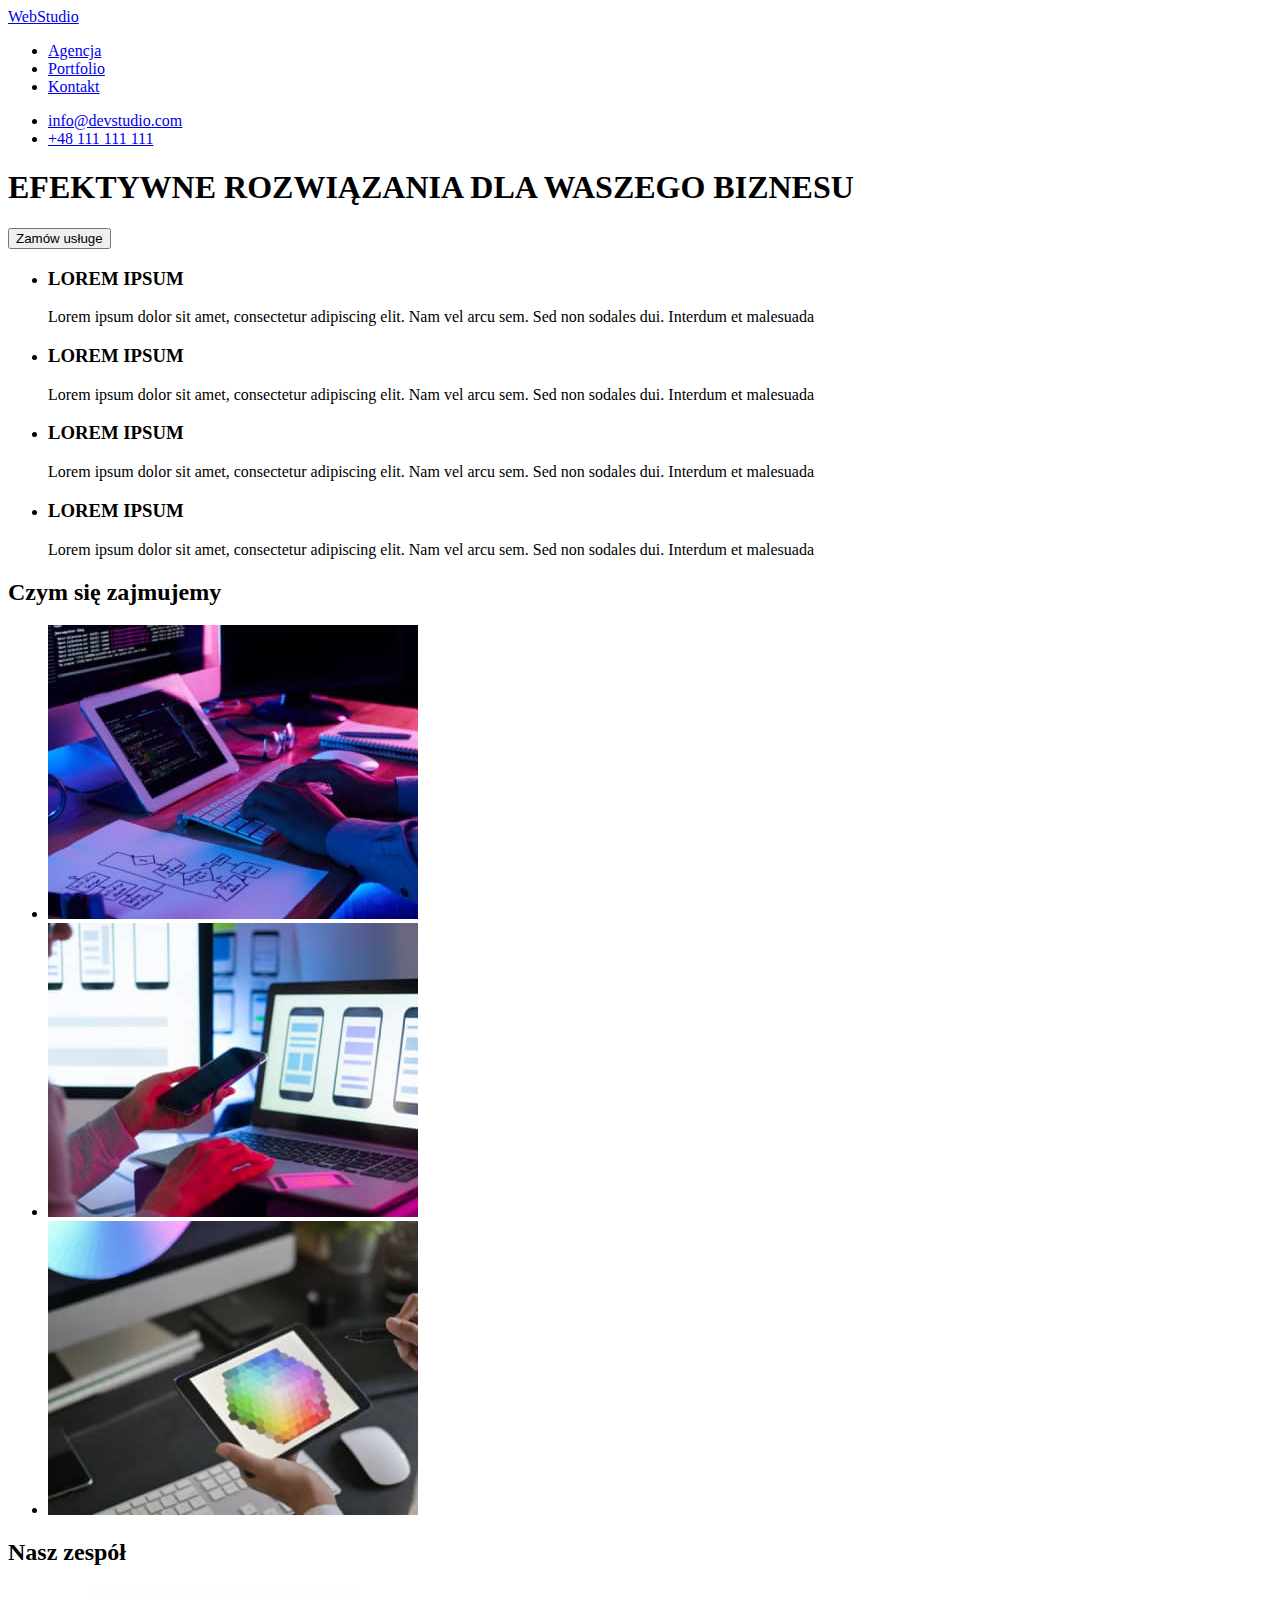
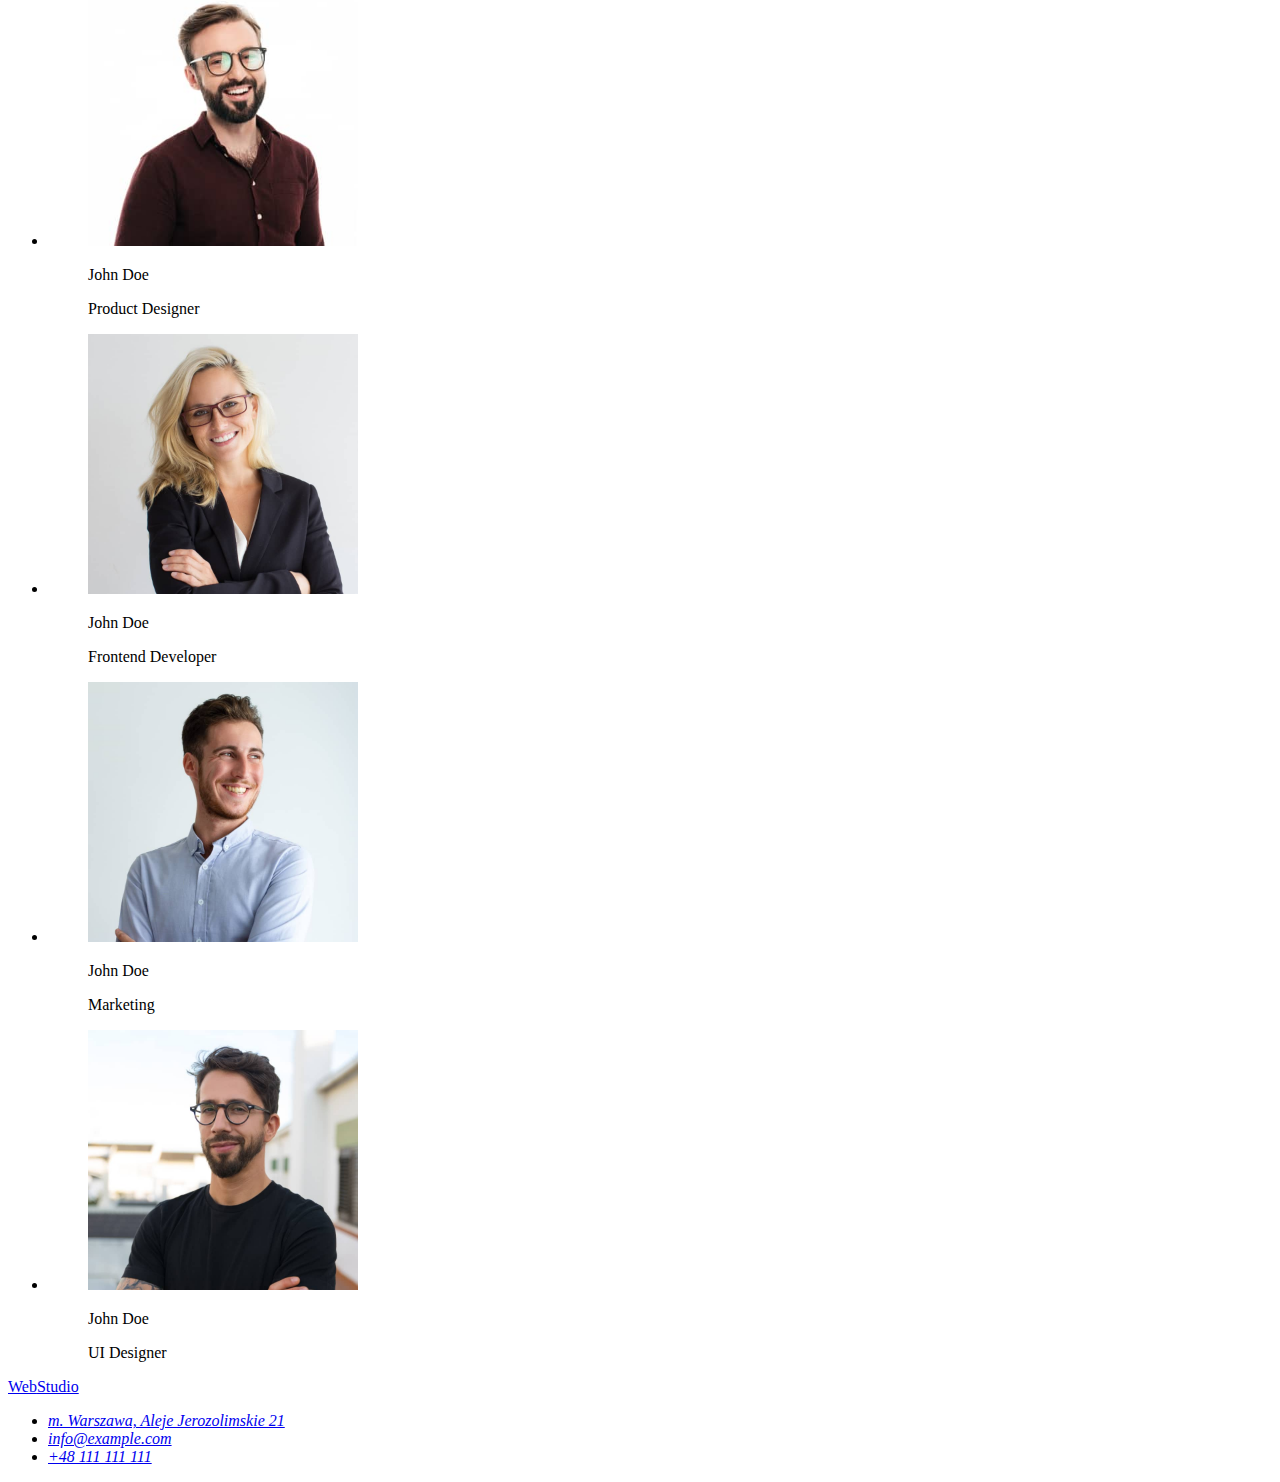
==== index.html @ 95f9a67e "added header and footr" ====
<!DOCTYPE html>
<html lang="pl">
  <head>
    <meta charset="UTF-8" />
    <meta http-equiv="X-UA-Compatible" content="IE=edge" />
    <meta name="viewport" content="width=device-width, initial-scale=1.0" />
    <title>WebStudio</title>
    <link rel="stylesheet" href="/css/styles.css" />
  </head>

  <body>
    <header>
      <a href="./index.html"><span>Web</span>Studio</a>
      <nav>
        <ul>
          <li><a href="./index.html">Agencja</a></li>
          <li><a href="./portfolio.html">Portfolio</a></li>
          <li><a href="#">Kontakt</a></li>
        </ul>
      </nav>
      <ul>
        <li><a href="mailto:info@devstudio.com">info@devstudio.com</a></li>
        <li><a href="tel:+48111111111">+48 111 111 111</a></li>
      </ul>
    </header>

    <main>
      <h1>EFEKTYWNE ROZWIĄZANIA DLA WASZEGO BIZNESU</h1>
      <button type="button">Zamów usługe</button>
      <div>
        <ul>
          <li>
            <h3>LOREM IPSUM</h3>
            <p>
              Lorem ipsum dolor sit amet, consectetur adipiscing elit. Nam vel
              arcu sem. Sed non sodales dui. Interdum et malesuada
            </p>
          </li>
          <li>
            <h3>LOREM IPSUM</h3>
            <p>
              Lorem ipsum dolor sit amet, consectetur adipiscing elit. Nam vel
              arcu sem. Sed non sodales dui. Interdum et malesuada
            </p>
          </li>
          <li>
            <h3>LOREM IPSUM</h3>
            <p>
              Lorem ipsum dolor sit amet, consectetur adipiscing elit. Nam vel
              arcu sem. Sed non sodales dui. Interdum et malesuada
            </p>
          </li>
          <li>
            <h3>LOREM IPSUM</h3>
            <p>
              Lorem ipsum dolor sit amet, consectetur adipiscing elit. Nam vel
              arcu sem. Sed non sodales dui. Interdum et malesuada
            </p>
          </li>
        </ul>
      </div>

      <section>
        <h2>Czym się zajmujemy</h2>
        <ul>
          <li>
            <img
              src="images/box1.jpg"
              alt="Tablet oraz rece na klawiaturze"
              width="370"
              height="294"
            />
          </li>
          <li>
            <img
              src="images/box2.jpg"
              alt="Laptop i telefon trzymany w dloni"
              width="370"
              height="294"
            />
          </li>
          <li>
            <img
              src="images/box3.jpg"
              alt="Paleta kolorow w tablecie"
              width="370"
              height="294"
            />
          </li>
        </ul>
      </section>
      <section>
        <h2>Nasz zespół</h2>
        <ul>
          <li>
            <figure>
              <img
                src="images/teamcard1.jpg"
                alt="Mezczyzna z broda w okularach"
                width="270"
                height="260"
              />
              <figcaption>
                <p>John Doe</p>
                <p>Product Designer</p>
              </figcaption>
            </figure>
          </li>
          <li>
            <figure>
              <img
                src="images/teamcard2.jpg"
                alt="Blondynka w okularach"
                width="270"
                height="260"
              />
              <figcaption>
                <p>John Doe</p>
                <p>Frontend Developer</p>
              </figcaption>
            </figure>
          </li>
          <li>
            <figure>
              <img
                src="images/teamcard3.jpg"
                alt="Usmiechniety mezczyzna"
                width="270"
                height="260"
              />
              <figcaption>
                <p>John Doe</p>
                <p>Marketing</p>
              </figcaption>
            </figure>
          </li>
          <li>
            <figure>
              <img
                src="images/teamcard4.jpg"
                alt="Mezczyzna z broda w okularach"
                width="270"
                height="260"
              />
              <figcaption>
                <p>John Doe</p>
                <p>UI Designer</p>
              </figcaption>
            </figure>
          </li>
        </ul>
      </section>
    </main>

    <footer>
      <a href="#"><span>Web</span>Studio</a>
      <address>
        <ul>
          <li>
            <a href="https://goo.gl/maps/q3WPrfQFME7vEifA9"
              >m. Warszawa, Aleje Jerozolimskie 21</a
            >
          </li>
          <li><a href="mailto:info@example.com">info@example.com</a></li>
          <li><a href="tel:+48111111111">+48 111 111 111</a></li>
        </ul>
      </address>
    </footer>
  </body>
</html>
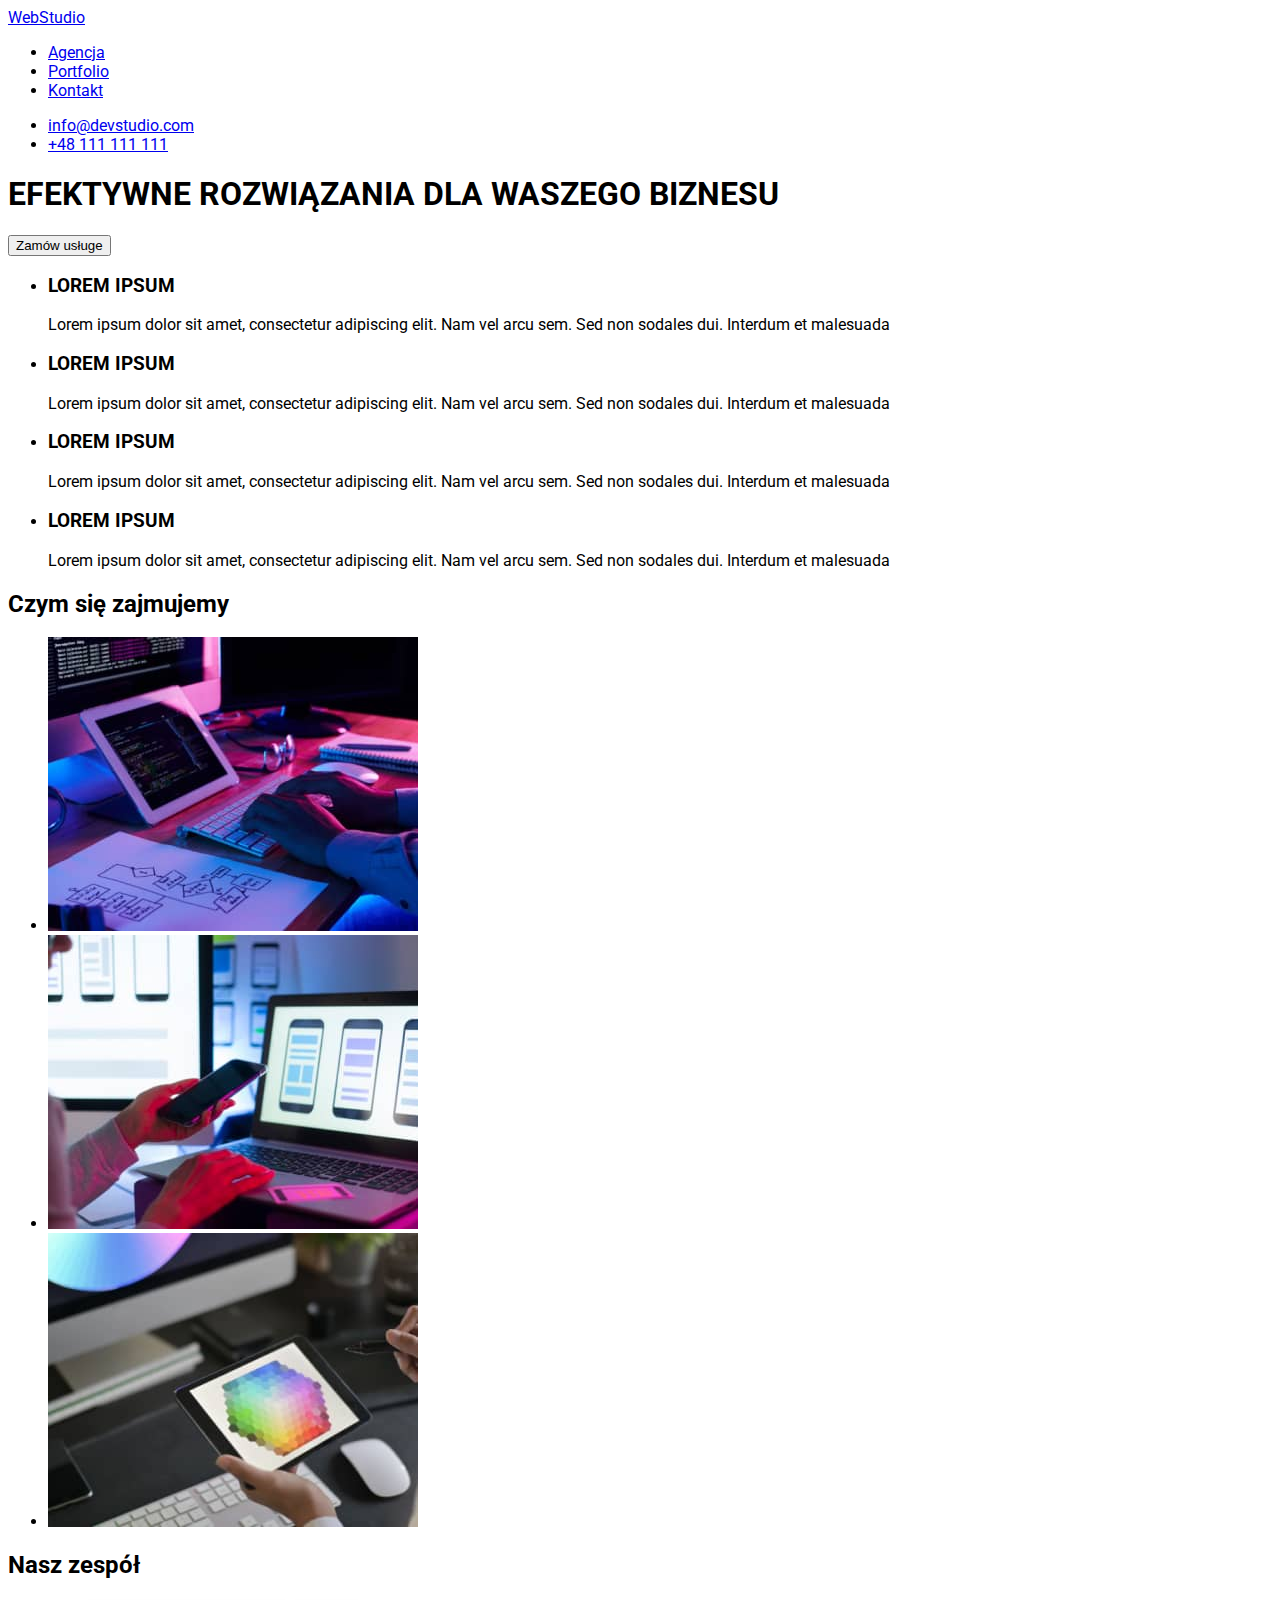
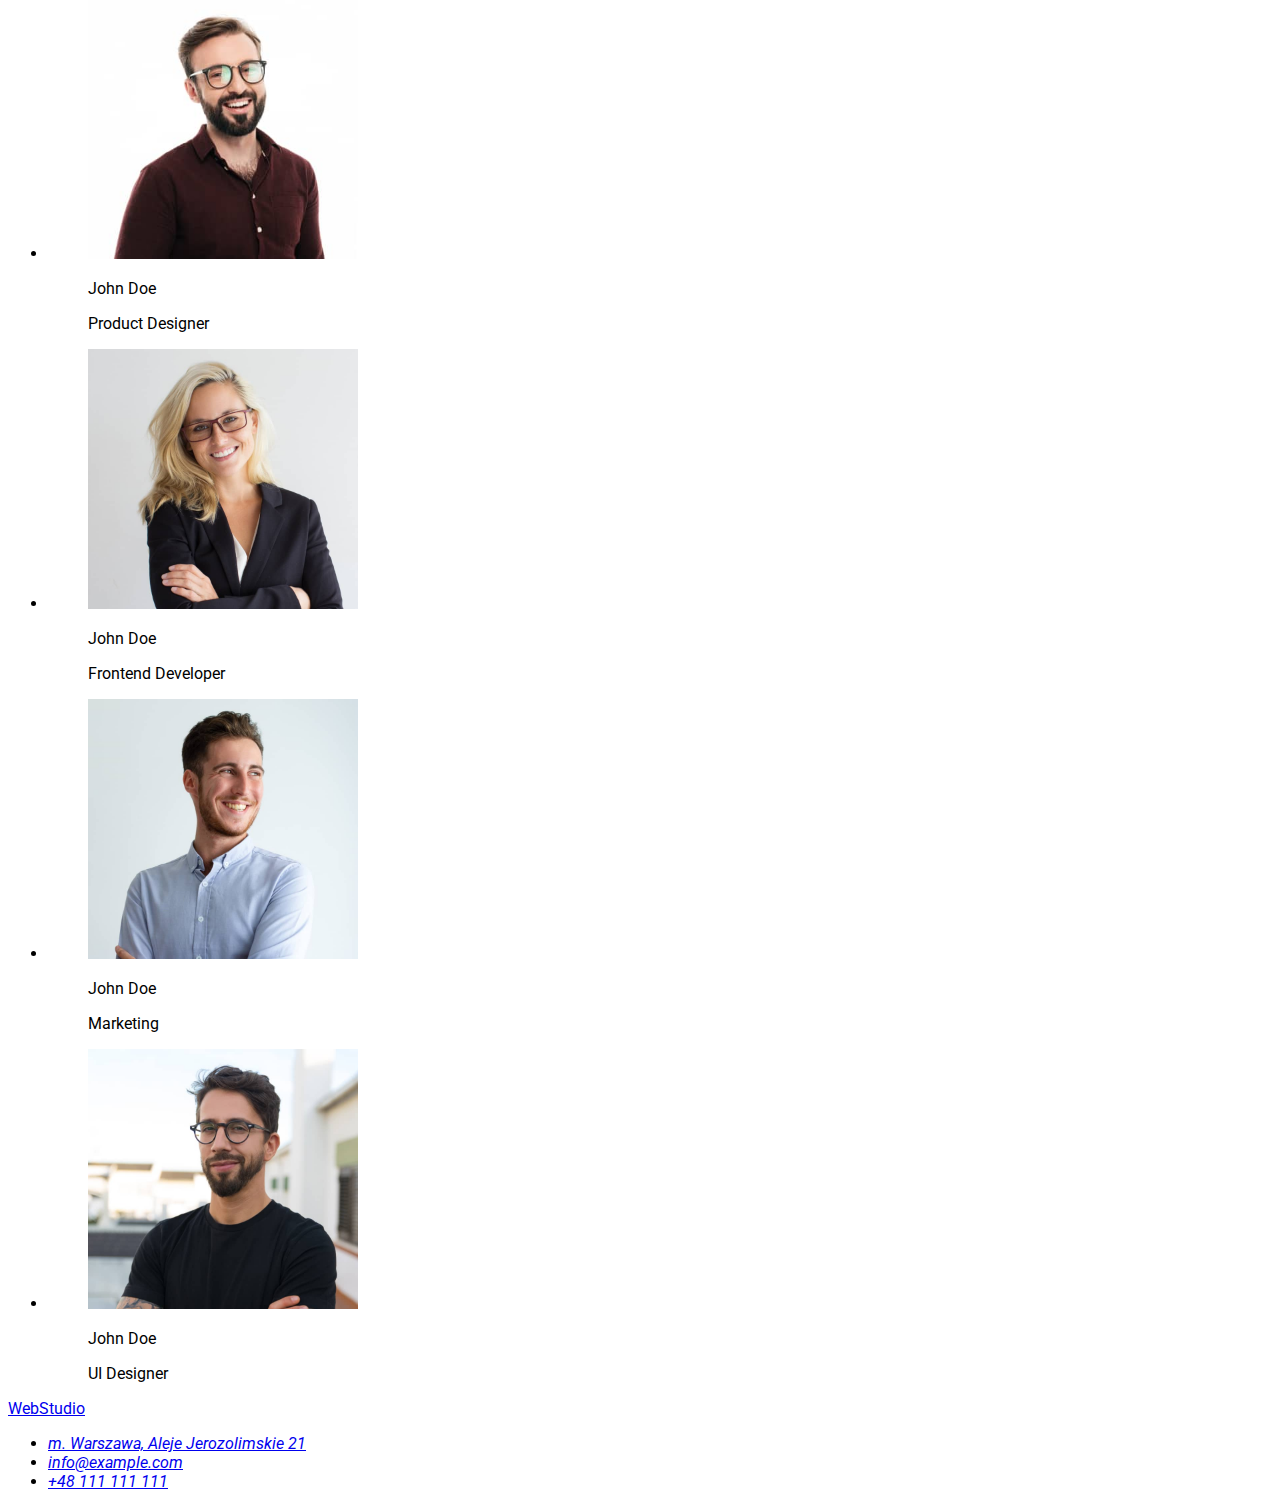
==== commit aba93848: "added fonts from google fonts" ====
--- a/index.html
+++ b/index.html
@@ -4,6 +4,15 @@
     <meta charset="UTF-8" />
     <meta http-equiv="X-UA-Compatible" content="IE=edge" />
     <meta name="viewport" content="width=device-width, initial-scale=1.0" />
+    <link
+      href="https://fonts.googleapis.com/css2?family=Raleway:wght@700&family=Roboto:wght@400;500;700;900&display=swap"
+      rel="stylesheet"
+    />
+    <style>
+      body {
+        font-family: "Roboto", sans-serif;
+      }
+    </style>
     <title>WebStudio</title>
     <link rel="stylesheet" href="/css/styles.css" />
   </head>
@@ -153,7 +162,7 @@
     </main>
 
     <footer>
-      <a href="#"><span>Web</span>Studio</a>
+      <a href="./index.html"><span>Web</span>Studio</a>
       <address>
         <ul>
           <li>
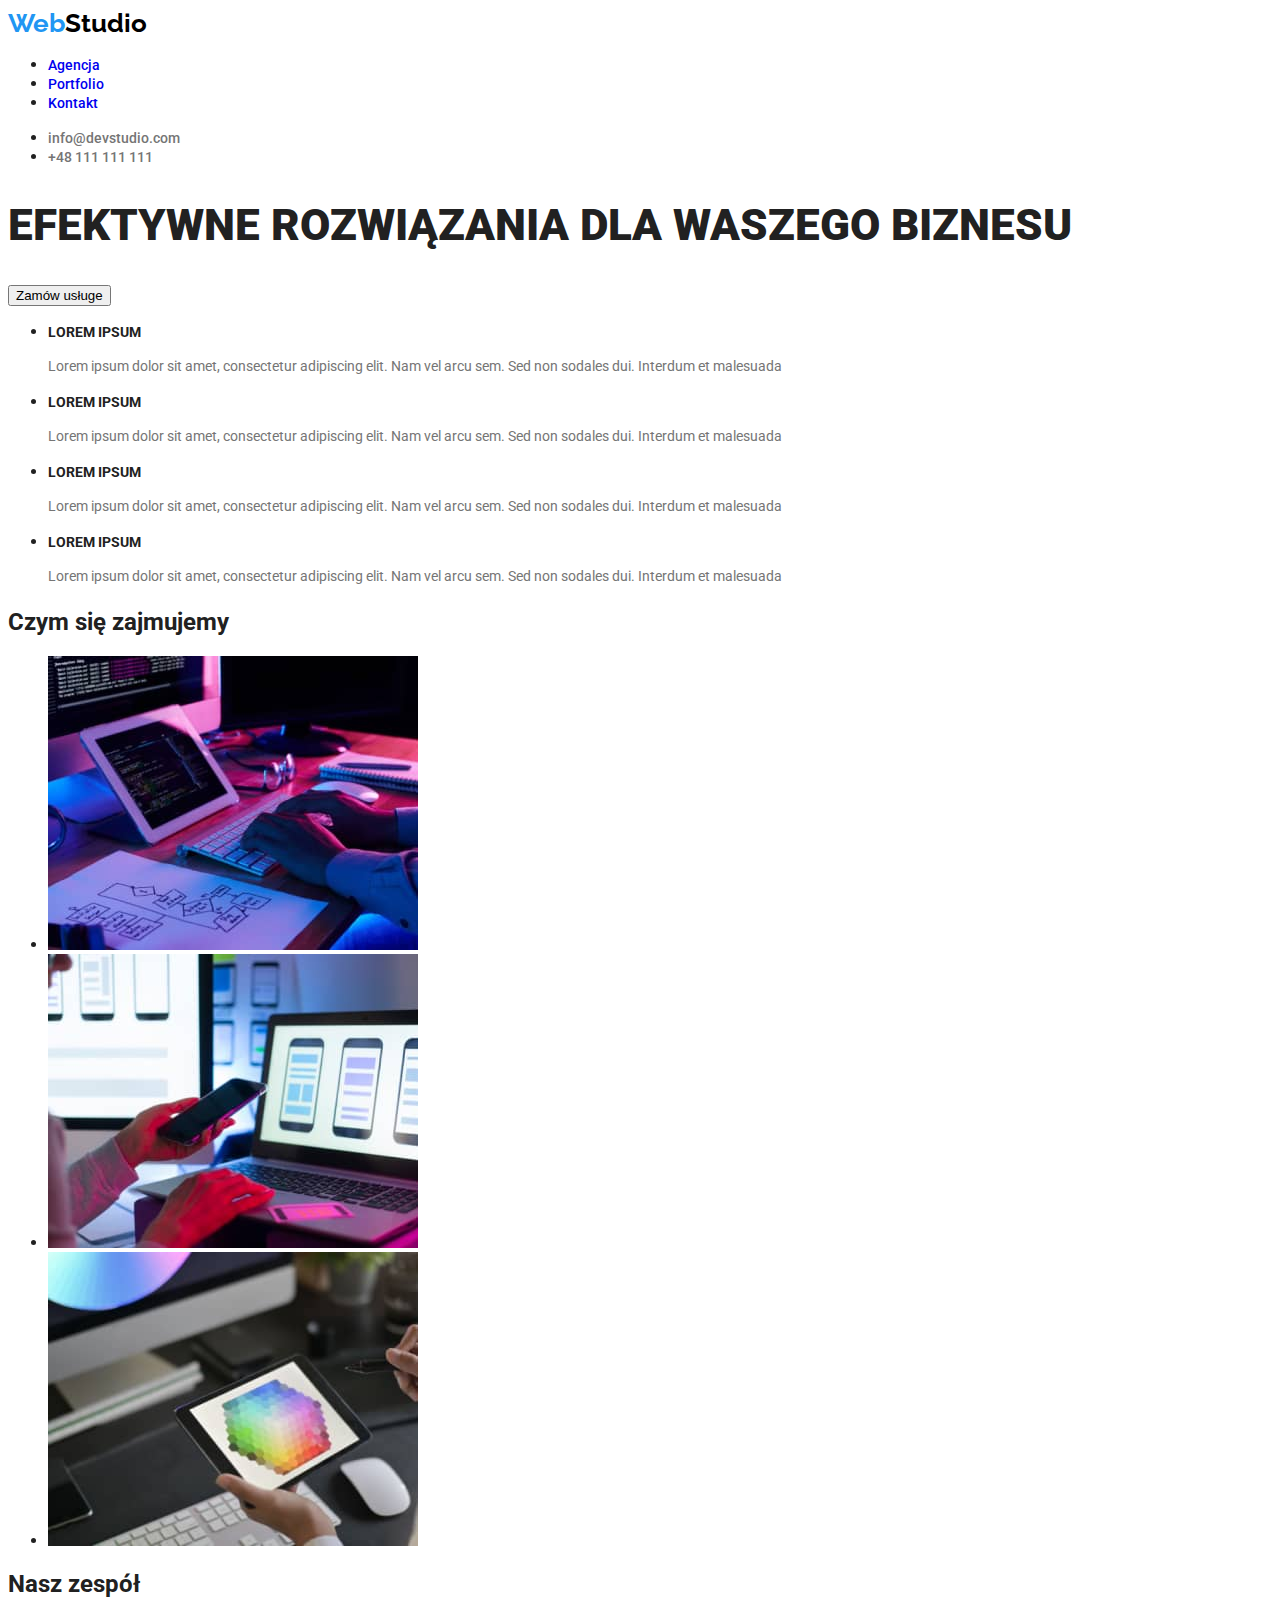
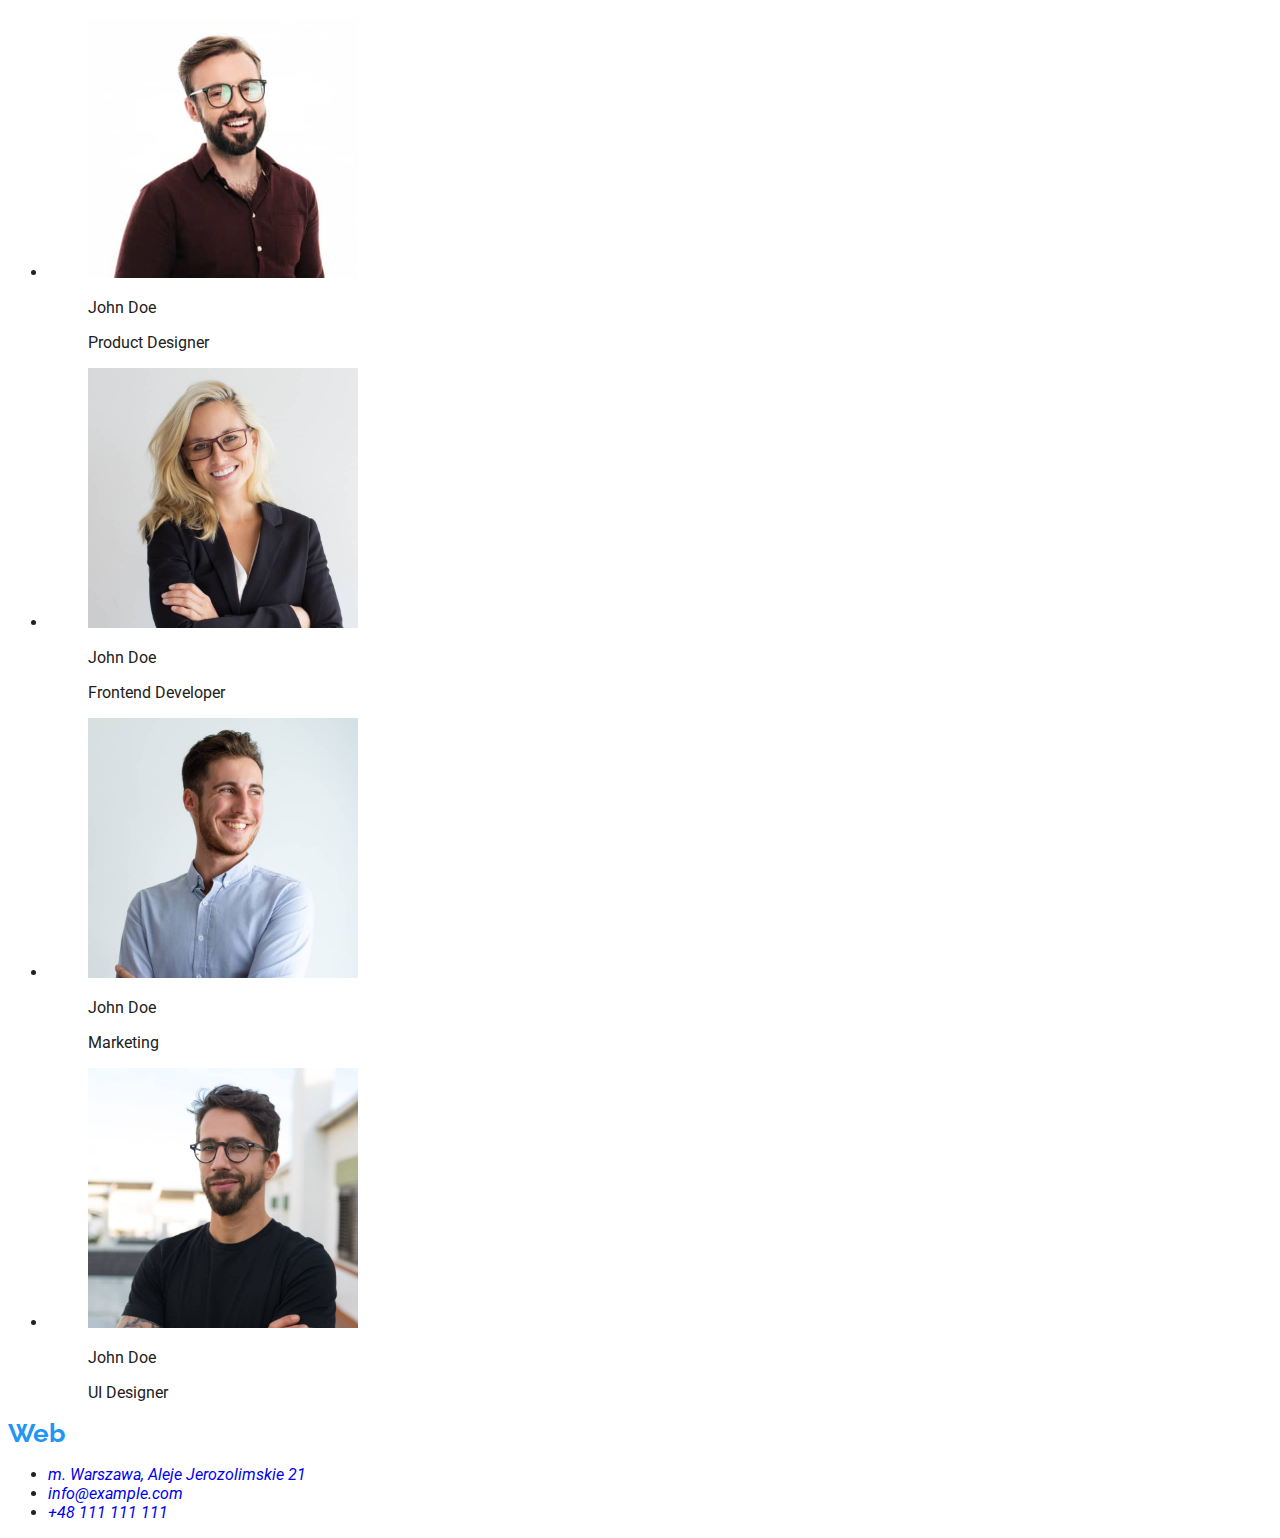
==== commit 133427c3: "added classes, font and color in head" ====
--- a/index.html
+++ b/index.html
@@ -11,6 +11,7 @@
     <style>
       body {
         font-family: "Roboto", sans-serif;
+        color: #212121;
       }
     </style>
     <title>WebStudio</title>
@@ -19,49 +20,52 @@
 
   <body>
     <header>
-      <a href="./index.html"><span>Web</span>Studio</a>
+      <a href="./index.html"
+        ><span class="logo-web-top">Web</span
+        ><span class="logo-studio-top">Studio</span></a
+      >
       <nav>
-        <ul>
+        <ul class="navigation-links">
           <li><a href="./index.html">Agencja</a></li>
           <li><a href="./portfolio.html">Portfolio</a></li>
           <li><a href="#">Kontakt</a></li>
         </ul>
       </nav>
-      <ul>
+      <ul class="contact">
         <li><a href="mailto:info@devstudio.com">info@devstudio.com</a></li>
         <li><a href="tel:+48111111111">+48 111 111 111</a></li>
       </ul>
     </header>
 
     <main>
-      <h1>EFEKTYWNE ROZWIĄZANIA DLA WASZEGO BIZNESU</h1>
+      <h1 class="title-main">EFEKTYWNE ROZWIĄZANIA DLA WASZEGO BIZNESU</h1>
       <button type="button">Zamów usługe</button>
       <div>
         <ul>
           <li>
-            <h3>LOREM IPSUM</h3>
-            <p>
+            <h3 class="title-about">LOREM IPSUM</h3>
+            <p class="text-about">
               Lorem ipsum dolor sit amet, consectetur adipiscing elit. Nam vel
               arcu sem. Sed non sodales dui. Interdum et malesuada
             </p>
           </li>
           <li>
-            <h3>LOREM IPSUM</h3>
-            <p>
+            <h3 class="title-about">LOREM IPSUM</h3>
+            <p class="text-about">
               Lorem ipsum dolor sit amet, consectetur adipiscing elit. Nam vel
               arcu sem. Sed non sodales dui. Interdum et malesuada
             </p>
           </li>
           <li>
-            <h3>LOREM IPSUM</h3>
-            <p>
+            <h3 class="title-about">LOREM IPSUM</h3>
+            <p class="text-about">
               Lorem ipsum dolor sit amet, consectetur adipiscing elit. Nam vel
               arcu sem. Sed non sodales dui. Interdum et malesuada
             </p>
           </li>
           <li>
-            <h3>LOREM IPSUM</h3>
-            <p>
+            <h3 class="title-about">LOREM IPSUM</h3>
+            <p class="text-about">
               Lorem ipsum dolor sit amet, consectetur adipiscing elit. Nam vel
               arcu sem. Sed non sodales dui. Interdum et malesuada
             </p>
@@ -70,7 +74,7 @@
       </div>
 
       <section>
-        <h2>Czym się zajmujemy</h2>
+        <h2 class="title-images">Czym się zajmujemy</h2>
         <ul>
           <li>
             <img
@@ -99,7 +103,7 @@
         </ul>
       </section>
       <section>
-        <h2>Nasz zespół</h2>
+        <h2 class="title-images">Nasz zespół</h2>
         <ul>
           <li>
             <figure>
@@ -109,7 +113,7 @@
                 width="270"
                 height="260"
               />
-              <figcaption>
+              <figcaption class="caption-team">
                 <p>John Doe</p>
                 <p>Product Designer</p>
               </figcaption>
@@ -123,7 +127,7 @@
                 width="270"
                 height="260"
               />
-              <figcaption>
+              <figcaption class="caption-team">
                 <p>John Doe</p>
                 <p>Frontend Developer</p>
               </figcaption>
@@ -137,7 +141,7 @@
                 width="270"
                 height="260"
               />
-              <figcaption>
+              <figcaption class="caption-team">
                 <p>John Doe</p>
                 <p>Marketing</p>
               </figcaption>
@@ -151,7 +155,7 @@
                 width="270"
                 height="260"
               />
-              <figcaption>
+              <figcaption class="caption-team">
                 <p>John Doe</p>
                 <p>UI Designer</p>
               </figcaption>
@@ -162,7 +166,10 @@
     </main>
 
     <footer>
-      <a href="./index.html"><span>Web</span>Studio</a>
+      <a href="./index.html"
+        ><span class="logo-web-bottom">Web</span
+        ><span class="logo-studio-bottom">Studio</span></a
+      >
       <address>
         <ul>
           <li>
--- a/css/styles.css
+++ b/css/styles.css
@@ -0,0 +1,68 @@
+.logo-web-top {
+  color: #2196f3;
+  font-family: "Raleway";
+  font-size: 26px;
+  font-weight: 700;
+  line-height: 1.938rem;
+}
+.logo-studio-top {
+  color: #000000;
+  font-family: "Raleway";
+  font-size: 26px;
+  font-weight: 700;
+  line-height: 1.938rem;
+}
+.title-about {
+  font-size: 14px;
+  font-weight: 700;
+  line-height: 1rem;
+}
+.text-about {
+  color: #757575;
+  font-size: 14px;
+  line-height: 1.5rem;
+}
+.navigation-links a {
+  text-decoration: none;
+  font-size: 14px;
+  font-weight: 500;
+  line-height: 1rem;
+}
+
+.contact a {
+  color: #757575;
+  font-size: 14px;
+  font-weight: 500;
+  line-height: 1rem;
+}
+.title-main {
+  font-size: 44px;
+  font-weight: 900;
+  line-height: 3.75rem;
+}
+
+a:link {
+  text-decoration: none;
+}
+a:hover,
+a:focus,
+a:active {
+  color: #2196f3;
+}
+button[type="button"] {
+  cursor: pointer;
+}
+.logo-web-bottom {
+  color: #2196f3;
+  font-family: "Raleway";
+  font-size: 26px;
+  font-weight: 700;
+  line-height: 1.938rem;
+}
+.logo-studio-bottom {
+  color: #ffffff;
+  font-family: "Raleway";
+  font-size: 26px;
+  font-weight: 700;
+  line-height: 1.938rem;
+}
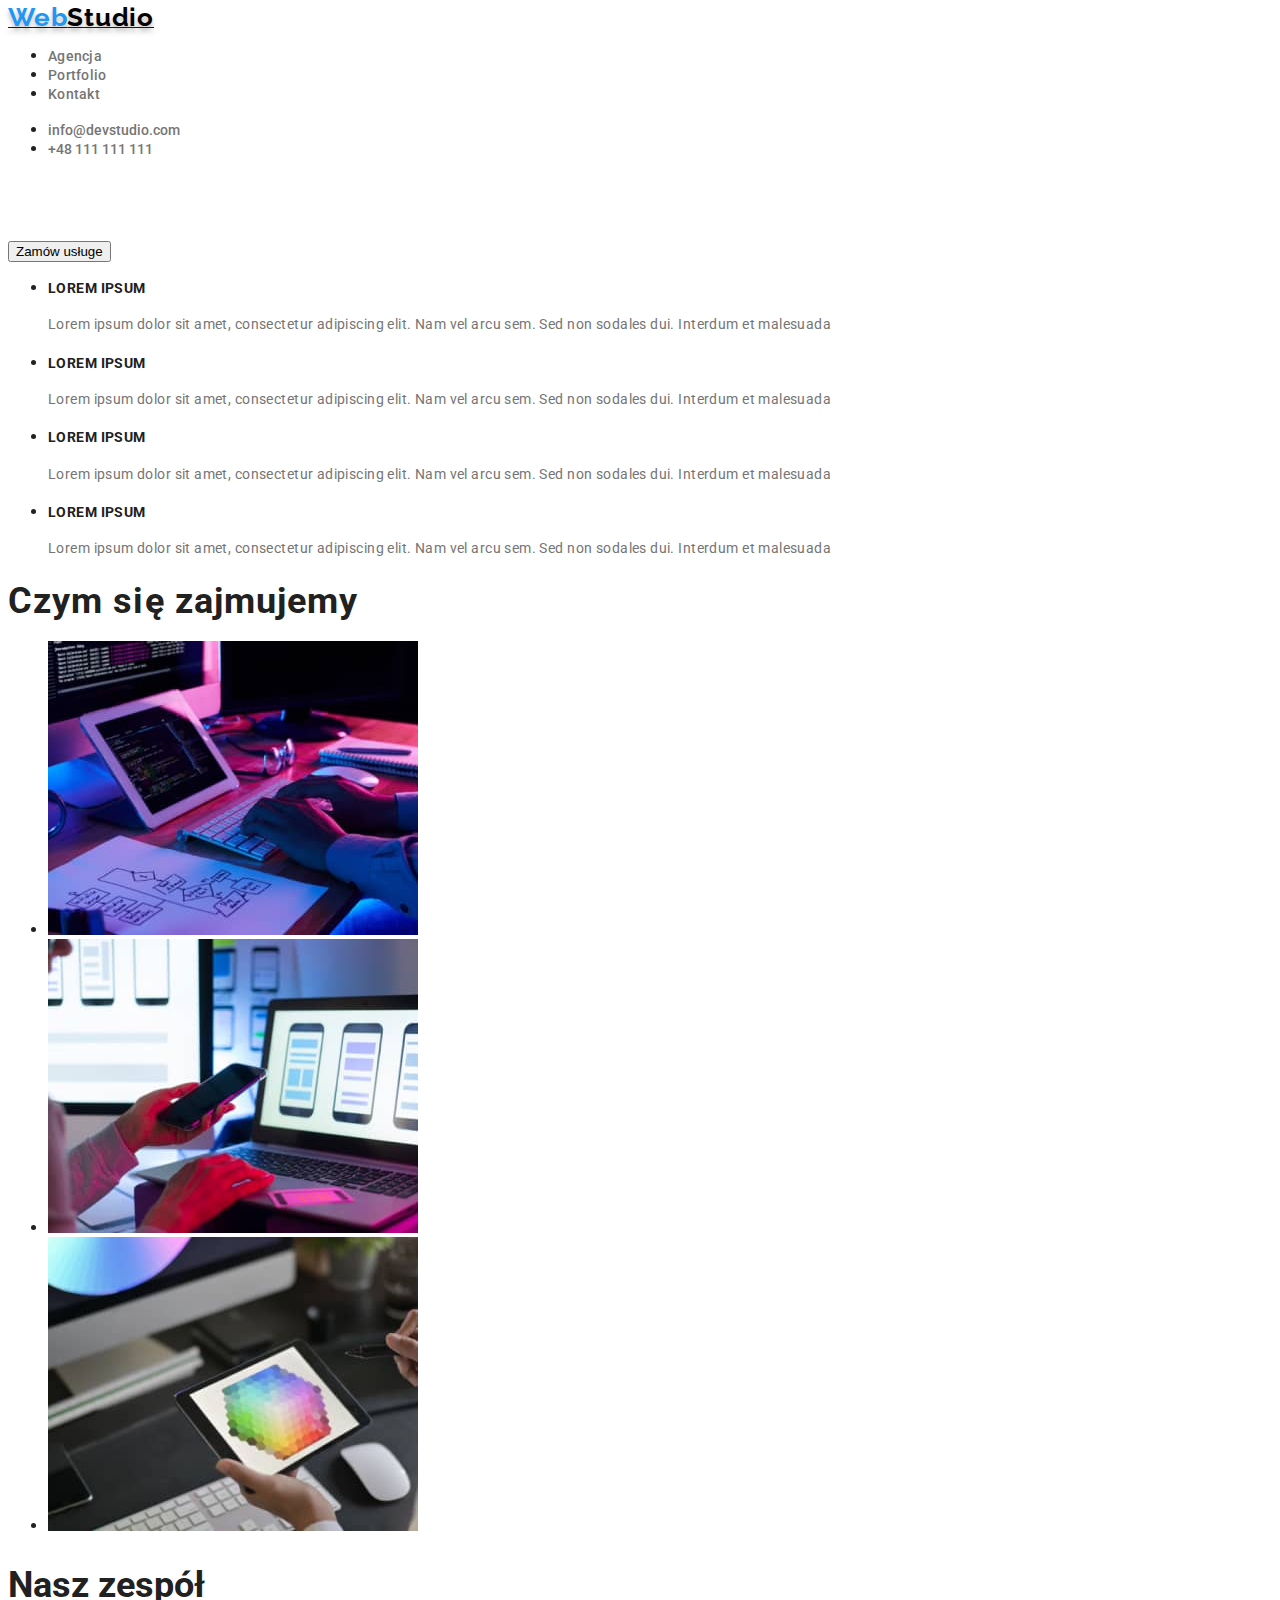
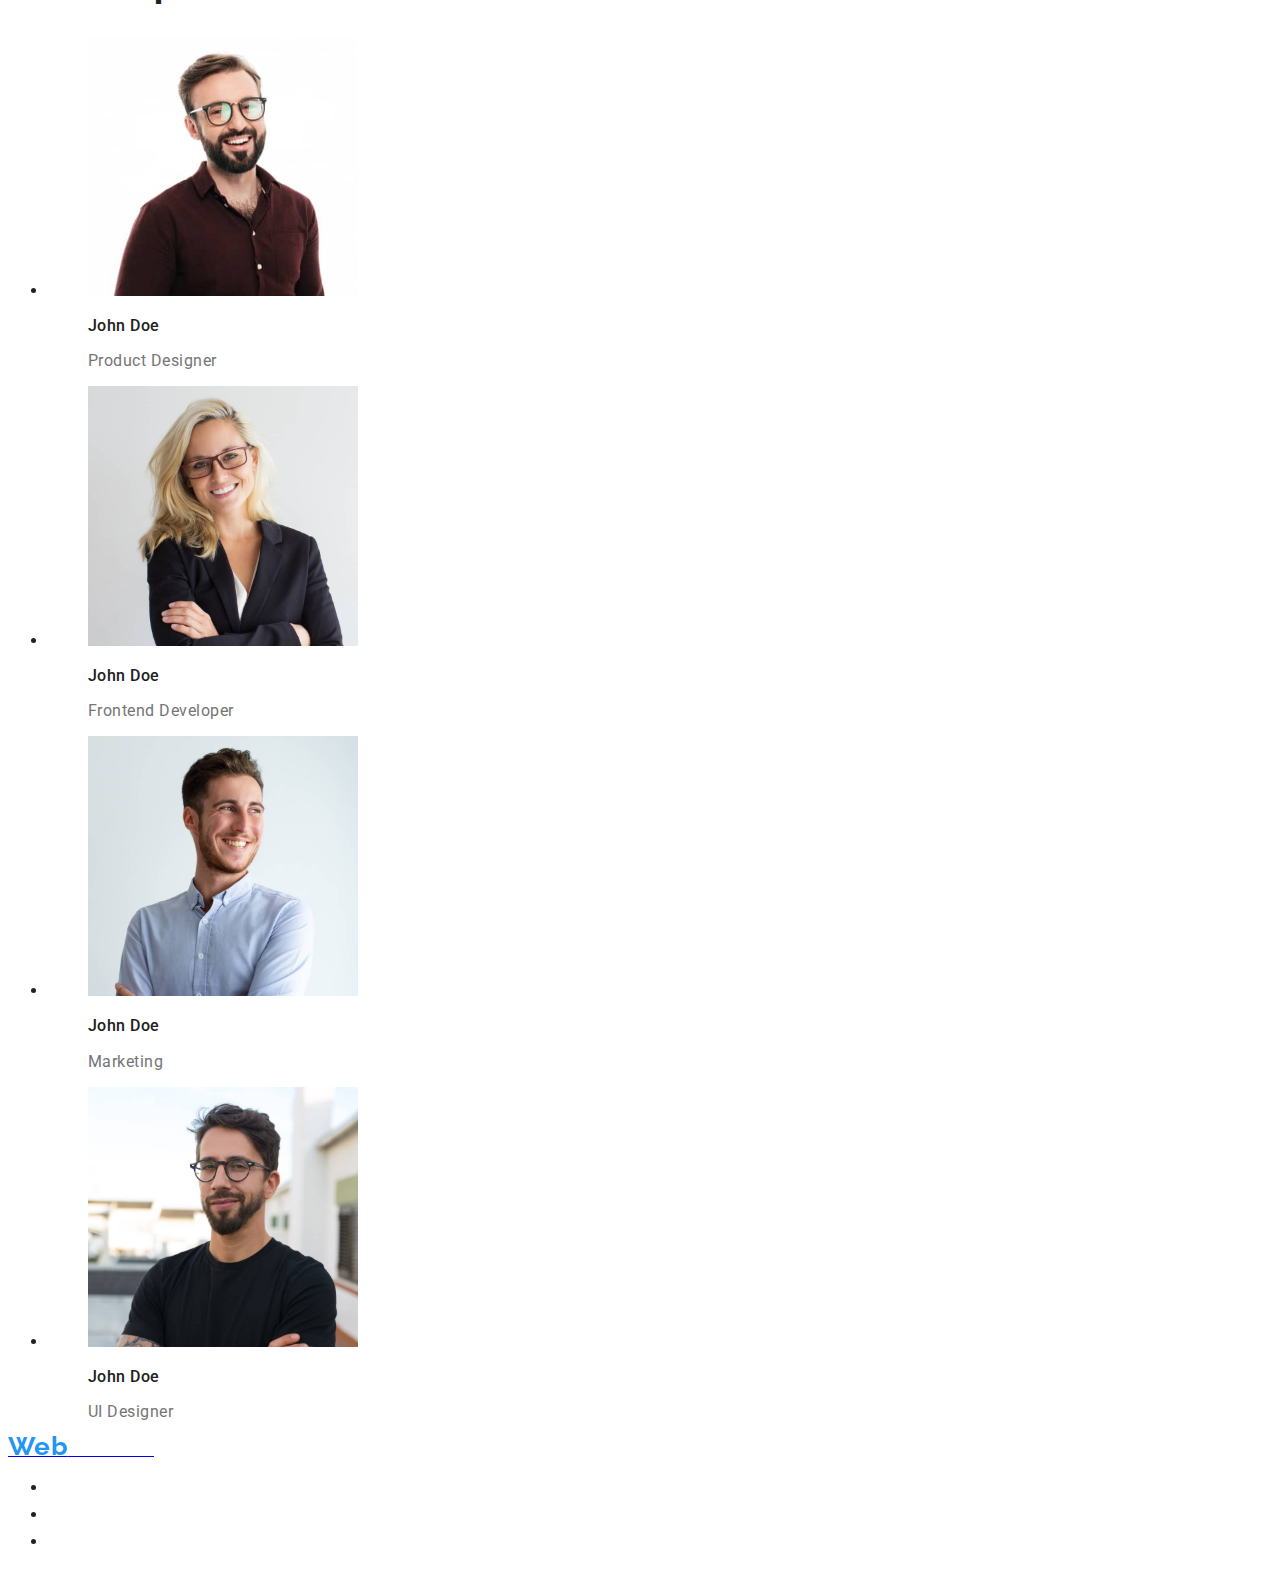
==== commit 83e6e3cd: "added and modified classes and styles" ====
--- a/index.html
+++ b/index.html
@@ -8,12 +8,6 @@
       href="https://fonts.googleapis.com/css2?family=Raleway:wght@700&family=Roboto:wght@400;500;700;900&display=swap"
       rel="stylesheet"
     />
-    <style>
-      body {
-        font-family: "Roboto", sans-serif;
-        color: #212121;
-      }
-    </style>
     <title>WebStudio</title>
     <link rel="stylesheet" href="/css/styles.css" />
   </head>
@@ -73,8 +67,8 @@
         </ul>
       </div>
 
-      <section>
-        <h2 class="title-images">Czym się zajmujemy</h2>
+      <section class="image-section">
+        <h2 class="image-title">Czym się zajmujemy</h2>
         <ul>
           <li>
             <img
@@ -102,9 +96,9 @@
           </li>
         </ul>
       </section>
-      <section>
-        <h2 class="title-images">Nasz zespół</h2>
-        <ul>
+      <section class="teamcard-section">
+        <h2 class="teamcard-title">Nasz zespół</h2>
+        <ul class="teamcard-list">
           <li>
             <figure>
               <img
@@ -113,9 +107,9 @@
                 width="270"
                 height="260"
               />
-              <figcaption class="caption-team">
-                <p>John Doe</p>
-                <p>Product Designer</p>
+              <figcaption class="team-caption">
+                <p class="upper-caption">John Doe</p>
+                <p class="lower-caption">Product Designer</p>
               </figcaption>
             </figure>
           </li>
@@ -127,9 +121,9 @@
                 width="270"
                 height="260"
               />
-              <figcaption class="caption-team">
-                <p>John Doe</p>
-                <p>Frontend Developer</p>
+              <figcaption class="team-caption">
+                <p class="upper-caption">John Doe</p>
+                <p class="lower-caption">Frontend Developer</p>
               </figcaption>
             </figure>
           </li>
@@ -141,9 +135,9 @@
                 width="270"
                 height="260"
               />
-              <figcaption class="caption-team">
-                <p>John Doe</p>
-                <p>Marketing</p>
+              <figcaption class="team-caption">
+                <p class="upper-caption">John Doe</p>
+                <p class="lower-caption">Marketing</p>
               </figcaption>
             </figure>
           </li>
@@ -155,9 +149,9 @@
                 width="270"
                 height="260"
               />
-              <figcaption class="caption-team">
-                <p>John Doe</p>
-                <p>UI Designer</p>
+              <figcaption class="team-caption">
+                <p class="upper-caption">John Doe</p>
+                <p class="lower-caption">UI Designer</p>
               </figcaption>
             </figure>
           </li>
@@ -171,14 +165,20 @@
         ><span class="logo-studio-bottom">Studio</span></a
       >
       <address>
-        <ul>
+        <ul class="footer-address">
           <li>
-            <a href="https://goo.gl/maps/q3WPrfQFME7vEifA9"
+            <a class="site" href="https://goo.gl/maps/q3WPrfQFME7vEifA9"
               >m. Warszawa, Aleje Jerozolimskie 21</a
             >
           </li>
-          <li><a href="mailto:info@example.com">info@example.com</a></li>
-          <li><a href="tel:+48111111111">+48 111 111 111</a></li>
+          <li>
+            <a class="contact" href="mailto:info@example.com"
+              >info@example.com</a
+            >
+          </li>
+          <li>
+            <a class="contact" href="tel:+48111111111">+48 111 111 111</a>
+          </li>
         </ul>
       </address>
     </footer>
--- a/css/styles.css
+++ b/css/styles.css
@@ -1,68 +1,159 @@
-.logo-web-top {
-  color: #2196f3;
+:root {
+  --text-color: #757575;
+  --selection-color: #2196f3;
+  --main-white: #ffffff;
+  --logo-black: #000000;
+  --bodytext-color: #212121;
+}
+
+body {
+  font-family: "Roboto", sans-serif;
+  color: var(--bodytext-color);
+}
+
+.logo-web-top,
+.logo-studio-top {
   font-family: "Raleway";
   font-size: 26px;
   font-weight: 700;
-  line-height: 1.938rem;
+  line-height: 1.19rem;
+  letter-spacing: 0.03em;
+  text-shadow: 0px 4px 4px rgba(0, 0, 0, 0.25);
 }
+
 .logo-studio-top {
-  color: #000000;
-  font-family: "Raleway";
-  font-size: 26px;
-  font-weight: 700;
-  line-height: 1.938rem;
+  color: var(--logo-black);
 }
+
+.logo-web-top {
+  color: var(--selection-color);
+}
+
 .title-about {
   font-size: 14px;
   font-weight: 700;
-  line-height: 1rem;
+  line-height: 1.14rem;
+  letter-spacing: 0.03em;
 }
+
 .text-about {
-  color: #757575;
+  color: var(--text-color);
   font-size: 14px;
-  line-height: 1.5rem;
+  line-height: 1.71rem;
+  letter-spacing: 0.03em;
 }
+
 .navigation-links a {
+  color: var(--text-color);
   text-decoration: none;
   font-size: 14px;
   font-weight: 500;
-  line-height: 1rem;
+  line-height: 1.14rem;
+  letter-spacing: 0.02em;
 }
 
 .contact a {
-  color: #757575;
+  text-decoration: none;
+  color: var(--text-color);
   font-size: 14px;
   font-weight: 500;
-  line-height: 1rem;
+  line-height: 1.14rem;
+  letter-spacing: 0.02;
 }
+
 .title-main {
+  color: var(--main-white);
   font-size: 44px;
   font-weight: 900;
-  line-height: 3.75rem;
+  line-height: 1.5rem;
+  letter-spacing: 0.6;
 }
 
-a:link {
+.title-main button[type="button"] {
+  color: var(--main-white);
+  font-weight: 700;
+  line-height: 1.88rem;
+  letter-spacing: 0.06em;
+}
+
+.image-section .image-title {
+  font-size: 36px;
+  font-weight: 700;
+  line-height: 1.16rem;
+  letter-spacing: 0.03em;
+}
+
+.teamcard-section .teamcard-title {
+  font-size: 36px;
+  font-weight: 700;
+  line-height: 1.16;
+  letter-spacing: 0.03;
+}
+
+.team-caption .upper-caption {
+  font-weight: 500;
+  line-height: 1.19rem;
+  letter-spacing: 0.03em;
+}
+
+.team-caption .lower-caption {
+  color: var(--text-color);
+  line-height: 1.19rem;
+  letter-spacing: 0.03em;
+}
+
+.projects-caption .upper-caption {
+  font-size: 18px;
+  font-weight: 700;
+  line-height: 2rem;
+  letter-spacing: 0.06em;
+}
+
+.projects-caption .lower-caption {
+  color: var(--text-color);
+  line-height: 1.88rem;
+  letter-spacing: 0.03em;
+}
+
+.footer-address .site {
   text-decoration: none;
+  color: var(--main-white);
+  font-size: 14px;
+  line-height: 1.71rem;
+  letter-spacing: 0.03em;
 }
+
+.footer-address .contact {
+  text-decoration: none;
+  color: rgba(255, 255, 255, 0.6);
+  font-size: 14px;
+  line-height: 1.71rem;
+}
+
+button:hover {
+  color: var(--main-white);
+  background: var(--selection-color);
+}
+
 a:hover,
 a:focus,
 a:active {
-  color: #2196f3;
+  color: var(--selection-color);
 }
 button[type="button"] {
   cursor: pointer;
 }
-.logo-web-bottom {
-  color: #2196f3;
+.logo-web-bottom,
+.logo-studio-bottom {
   font-family: "Raleway";
   font-size: 26px;
   font-weight: 700;
-  line-height: 1.938rem;
+  line-height: 1.19rem;
+  letter-spacing: 0.03em;
+}
+.logo-web-bottom {
+  color: var(--selection-color);
 }
 .logo-studio-bottom {
-  color: #ffffff;
-  font-family: "Raleway";
-  font-size: 26px;
-  font-weight: 700;
-  line-height: 1.938rem;
+  color: var(--main-white);
 }
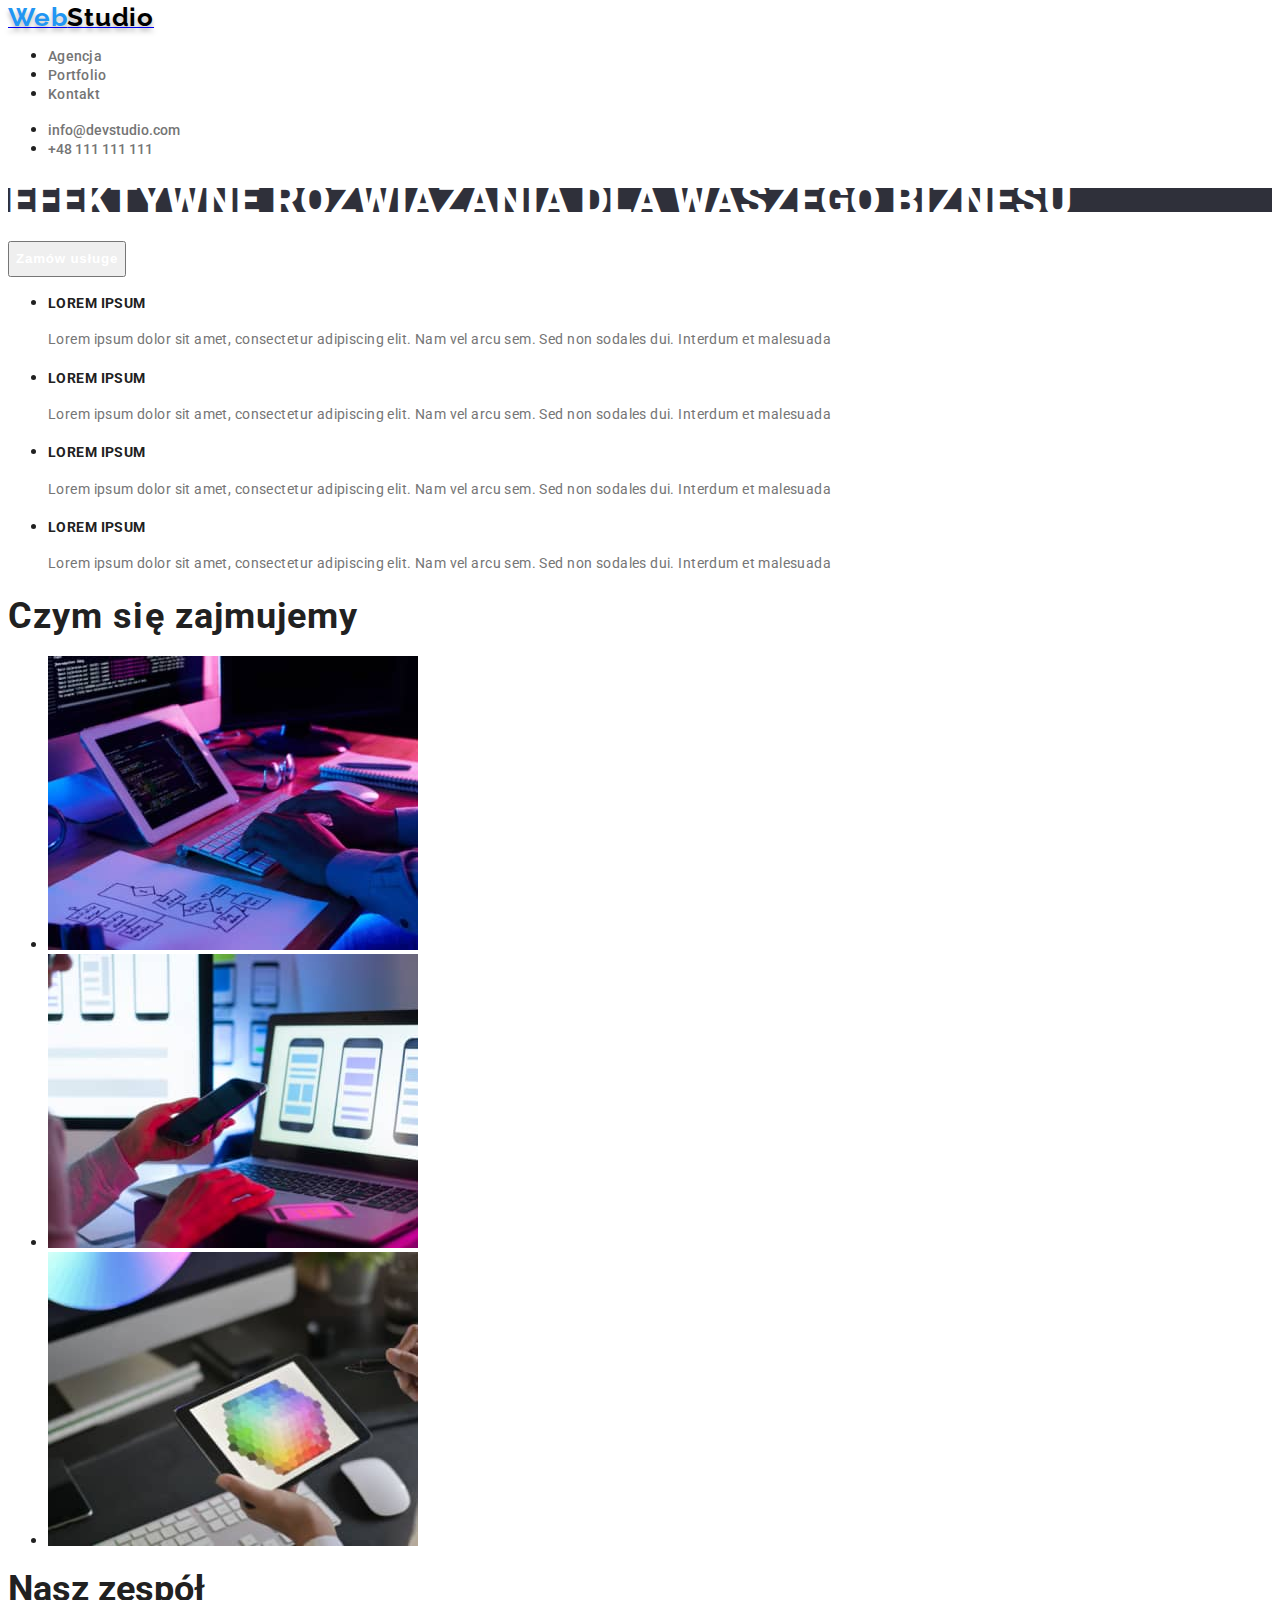
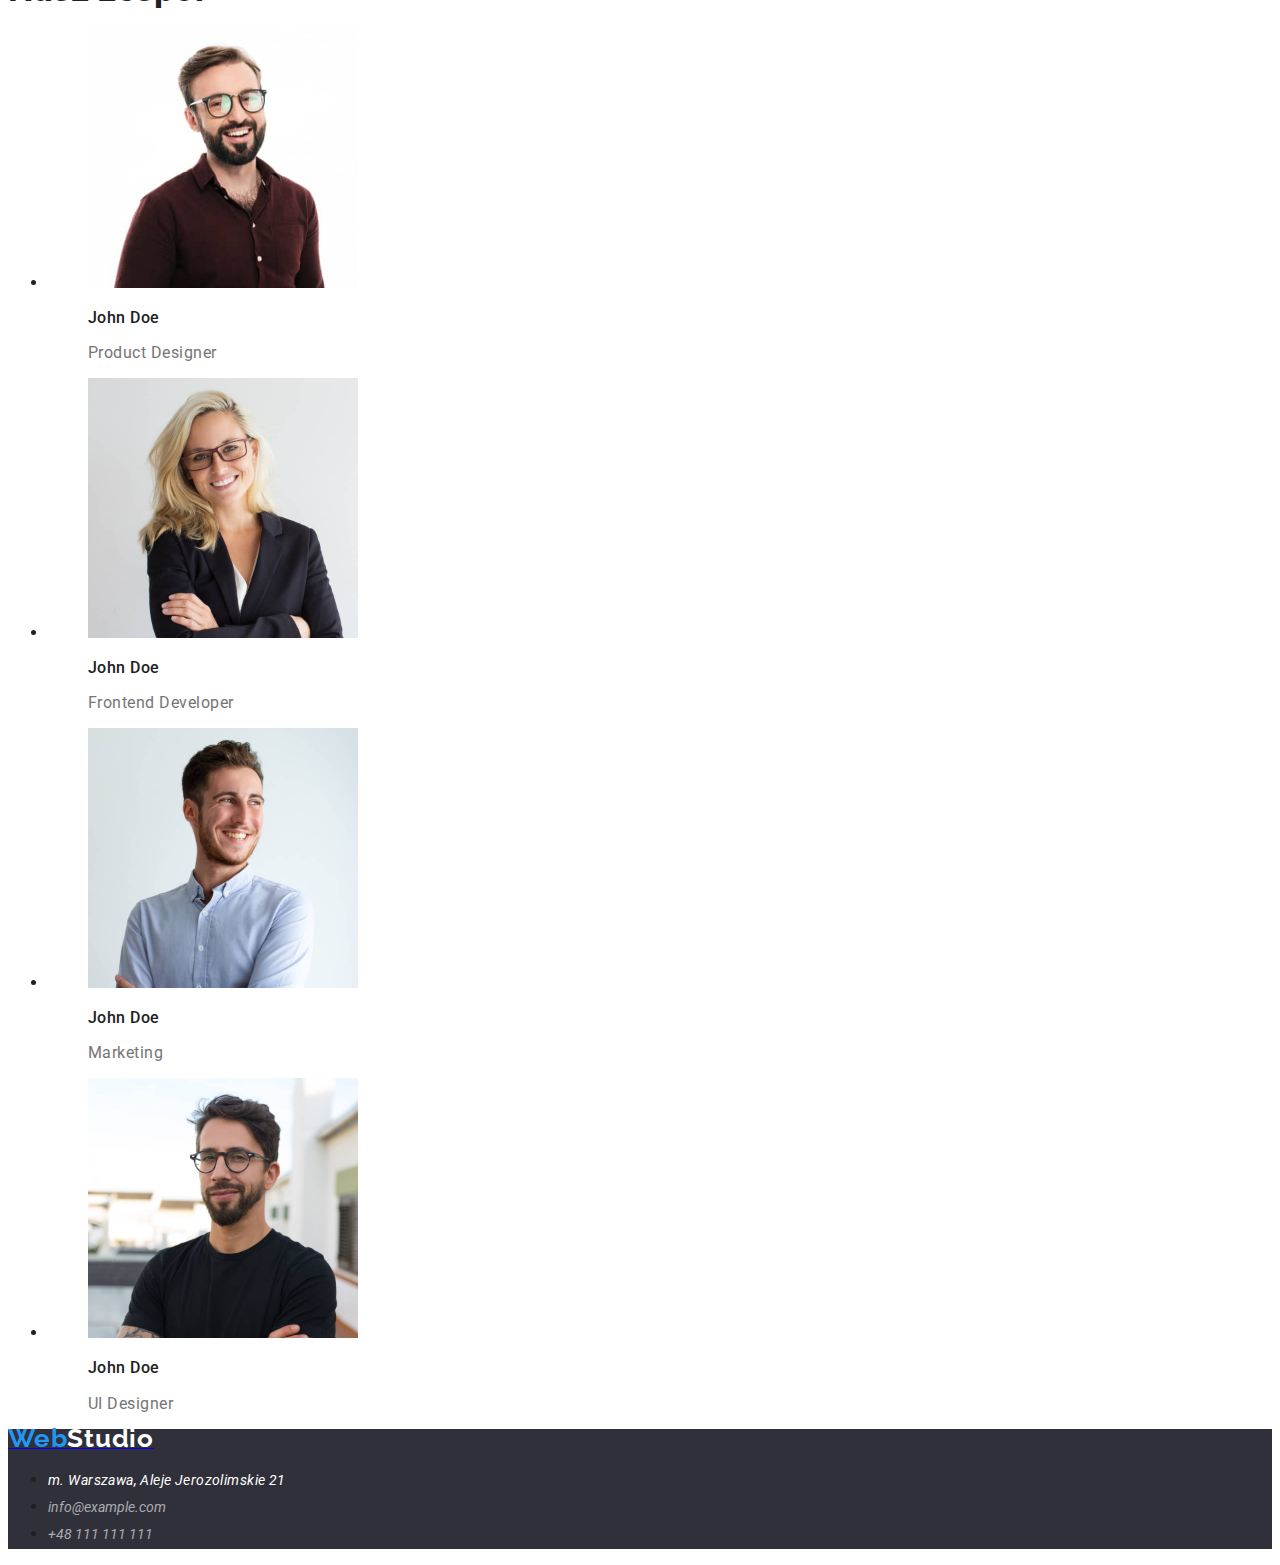
==== commit 010f399e: "added root background color and backorund in h1 and footer" ====
--- a/index.html
+++ b/index.html
@@ -9,7 +9,7 @@
       rel="stylesheet"
     />
     <title>WebStudio</title>
-    <link rel="stylesheet" href="/css/styles.css" />
+    <link rel="stylesheet" href="css/styles.css" />
   </head>
 
   <body>
@@ -159,7 +159,7 @@
       </section>
     </main>
 
-    <footer>
+    <footer class="background-footer">
       <a href="./index.html"
         ><span class="logo-web-bottom">Web</span
         ><span class="logo-studio-bottom">Studio</span></a
--- a/css/styles.css
+++ b/css/styles.css
@@ -4,6 +4,8 @@
   --main-white: #ffffff;
   --logo-black: #000000;
   --bodytext-color: #212121;
+  --background-color: #2F303A;
+
 }
 
 body {
@@ -51,6 +53,11 @@
   line-height: 1.14rem;
   letter-spacing: 0.02em;
 }
+.navigation-links a:hover,
+.navigation-links a:focus,
+.navigation-links a:active {
+  color: var(--selection-color);
+}
 
 .contact a {
   text-decoration: none;
@@ -60,6 +67,11 @@
   line-height: 1.14rem;
   letter-spacing: 0.02;
 }
+.contact a:hover,
+.contact a:focus,
+.contact a:active {
+  color: var(--selection-color);
+}
 
 .title-main {
   color: var(--main-white);
@@ -67,9 +79,10 @@
   font-weight: 900;
   line-height: 1.5rem;
   letter-spacing: 0.6;
+  background: var(--background-color)
 }
 
-.title-main button[type="button"] {
+.title-main + button[type="button"] {
   color: var(--main-white);
   font-weight: 700;
   line-height: 1.88rem;
@@ -86,10 +99,14 @@
 .teamcard-section .teamcard-title {
   font-size: 36px;
   font-weight: 700;
-  line-height: 1.16;
+  line-height: 1.16rem;
   letter-spacing: 0.03;
 }
-
+.filters button {
+  font-weight: 500;
+  line-height: 1.62rem;
+  letter-spacing: 0.03;
+}
 .team-caption .upper-caption {
   font-weight: 500;
   line-height: 1.19rem;
@@ -122,27 +139,33 @@
   line-height: 1.71rem;
   letter-spacing: 0.03em;
 }
-
+.footer-address .site:hover,
+.footer-address .site:focus,
+.footer-address .site:active {
+  color: var(--selection-color);
+}
 .footer-address .contact {
   text-decoration: none;
   color: rgba(255, 255, 255, 0.6);
   font-size: 14px;
   line-height: 1.71rem;
 }
+.footer-address .contact:hover,
+.footer-address .contact:focus,
+.footer-address .contact:active {
+  color: var(--selection-color);
+}
 
-button:hover {
+button[type="button"] {
+  cursor: pointer;
+}
+button[type="button"]:hover,
+button[type="button"]:focus,
+button[type="button"]:active {
   color: var(--main-white);
   background: var(--selection-color);
 }
 
-a:hover,
-a:focus,
-a:active {
-  color: var(--selection-color);
-}
-button[type="button"] {
-  cursor: pointer;
-}
 .logo-web-bottom,
 .logo-studio-bottom {
   font-family: "Raleway";
@@ -157,3 +180,6 @@
 .logo-studio-bottom {
   color: var(--main-white);
 }
+.background-footer {
+    background-color: var(--background-color);
+}